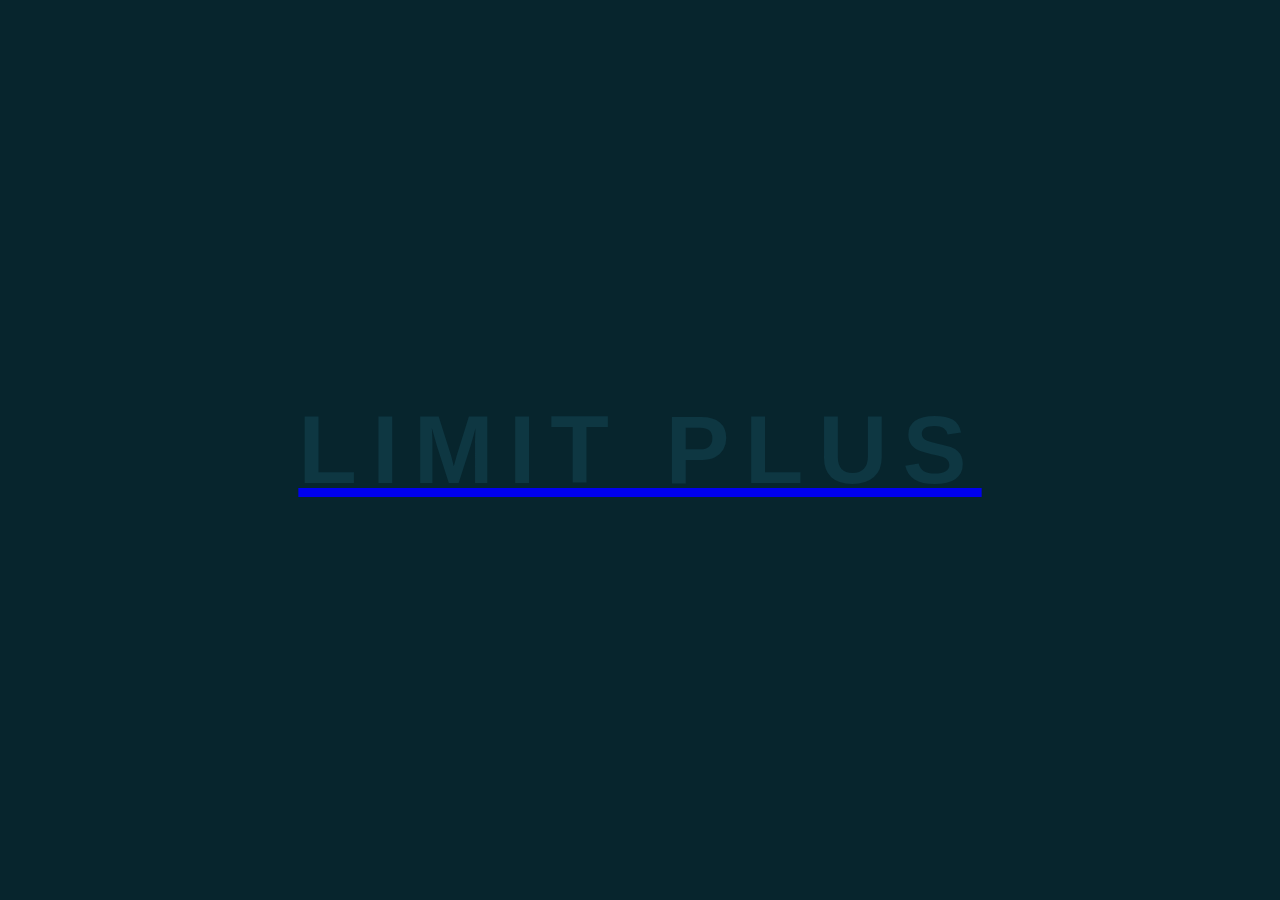
==== index.html @ 95d631de "Connecting index to homepage" ====
<!DOCTYPE html>
<html lang="en">
<head>
    <meta charset="UTF-8">
    <meta name="viewport" content="width=device-width, initial-scale=1.0">
    <meta http-equiv="X-UA-Compatible" content="ie=edge">
   
    <link rel="stylesheet" href="style.css">
    <title>LIMIT PLUS</title>
</head>
<body>
    <a href="homepage.html"><h2>LIMIT PLUS</h2></a>
    
    
    
    
    
    <script src="app.js"></script>
</body>

</html>
---- style.css ----
*{
    padding: 0;
    margin: 0;
    box-sizing: border-box;
    font-family: Arial, Helvetica, sans-serif;
}

body{
    display: flex;
    justify-content: center;
    align-items: center;
    min-height: 100vh;
    background: #07252d;
}

h2{
    position: relative;
    font-size: 6em;
    letter-spacing: 15px;
    color: #0e3742;
    text-transform: uppercase;
    width: 100%;
    text-align: center;
    /* -webkit-box-reflect: 1px linear-gradient(transparent, #0004);         THIS IS NOT CURRENTLY SUPPORTED */
    outline: none;
    animation: animate 5s linear infinite;
    text-decoration-style: none;
}

@keyframes animate{
    0%, 18%, 20%, 50.1%, 60%, 65.1%, 80%, 90.1%, 92%{
        color: #0e3742;
        text-shadow: none;
    }
    18.1%, 20.1%, 30%, 50%, 60.1%, 65%, 80.1%, 90%, 92.1%, 100%{
        color: #ffffff;
        text-shadow: 0 0 10px #03bcf4,
        0 0 20px #03bcf4,
        0 0 60px #03bcf4,
        0 0 80px #03bcf4,
        0 0 160px #03bcf4;
    }
}

/* THIS IS FOR A SLOW PROGRESSIVE GLOW

 @keyframes animate{
    0%{
        color: #0e3742;
        text-shadow: none;
    }
    100%{
        color: #ffffff;
        text-shadow: 0 0 10px #03bcf4,
        0 0 20px #03bcf4,
        0 0 60px #03bcf4,
        0 0 80px #03bcf4,
        0 0 160px #03bcf4;
    }
} */
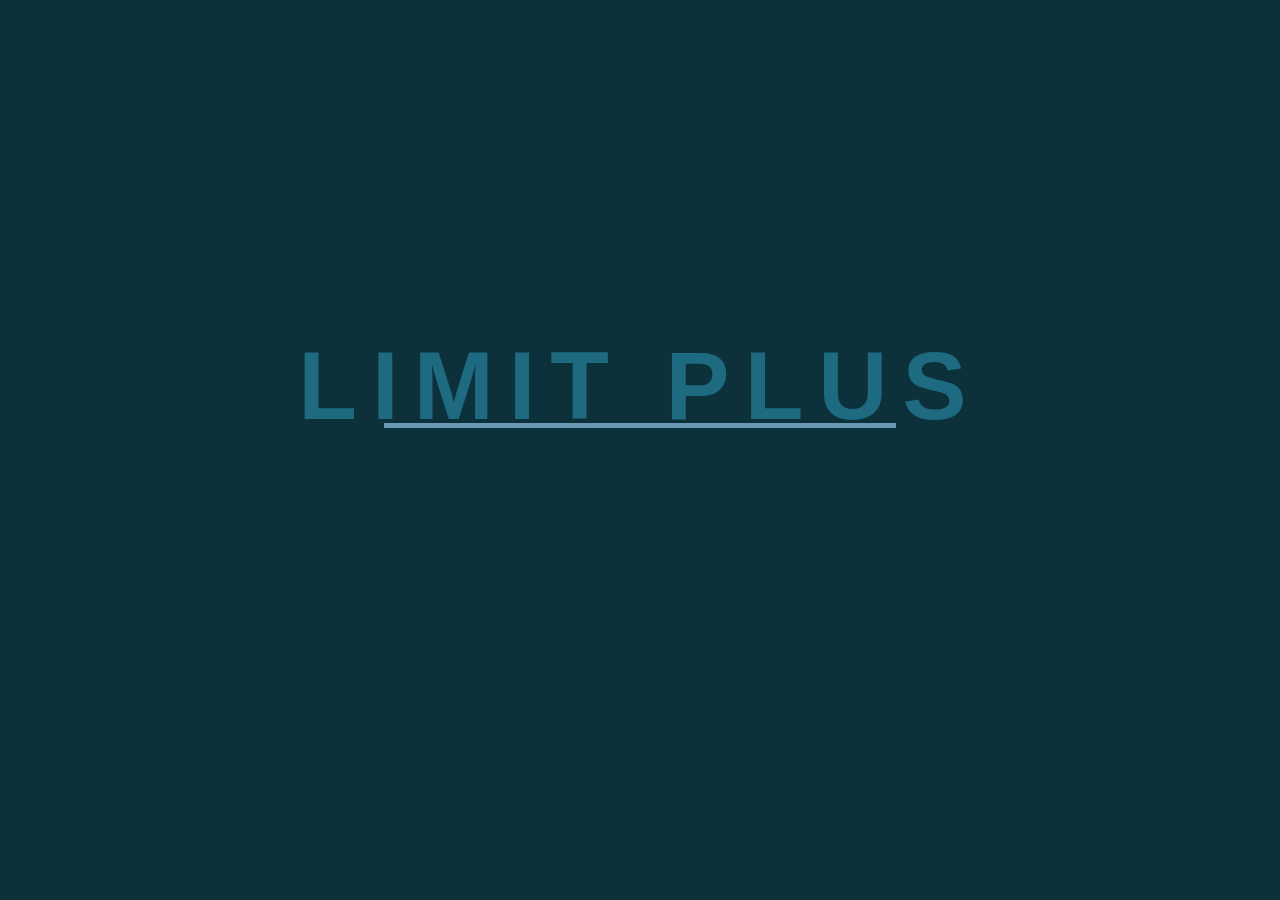
==== commit c6628fe1: "Animation for the login page" ====
--- a/index.html
+++ b/index.html
@@ -4,14 +4,24 @@
     <meta charset="UTF-8">
     <meta name="viewport" content="width=device-width, initial-scale=1.0">
     <meta http-equiv="X-UA-Compatible" content="ie=edge">
-   
+    <link rel="stylesheet" href="https://cdnjs.cloudflare.com/ajax/libs/font-awesome/5.15.2/css/all.min.css"/>
     <link rel="stylesheet" href="style.css">
     <title>LIMIT PLUS</title>
 </head>
 <body>
-    <a href="homepage.html"><h2>LIMIT PLUS</h2></a>
+    <a href="homepage.html"><h2 class="title loaded">LIMIT PLUS</h2></a>
     
+    <div class="slide">
+        <i class="fas fa-compact-disc"></i>
+    </div>
     
+
+    <div class="profileContainer">
+        <div class="profile"></div>
+        <div class="profile"></div>
+        <div class="profile"></div>
+        <div class="profile"></div>
+    </div>
     
     
     
--- a/style.css
+++ b/style.css
@@ -10,51 +10,101 @@
     justify-content: center;
     align-items: center;
     min-height: 100vh;
-    background: #07252d;
+    background: #0d313b;
 }
 
-h2{
+.title{
     position: relative;
     font-size: 6em;
     letter-spacing: 15px;
-    color: #0e3742;
+    color: #1e6a80;
     text-transform: uppercase;
-    width: 100%;
+    width: 100vw;
     text-align: center;
-    /* -webkit-box-reflect: 1px linear-gradient(transparent, #0004);         THIS IS NOT CURRENTLY SUPPORTED */
+    padding-bottom: 10%;
     outline: none;
-    animation: animate 5s linear infinite;
-    text-decoration-style: none;
+    top: 30%;
+    text-decoration: none;
+    animation: slideInFromLeft 5s ease 0s 1 normal forwards;
 }
 
-@keyframes animate{
-    0%, 18%, 20%, 50.1%, 60%, 65.1%, 80%, 90.1%, 92%{
-        color: #0e3742;
-        text-shadow: none;
+@keyframes slideInFromLeft {
+    0% {
+      transform: translateX(-20%);
+      opacity: 0;
     }
-    18.1%, 20.1%, 30%, 50%, 60.1%, 65%, 80.1%, 90%, 92.1%, 100%{
-        color: #ffffff;
-        text-shadow: 0 0 10px #03bcf4,
-        0 0 20px #03bcf4,
-        0 0 60px #03bcf4,
-        0 0 80px #03bcf4,
-        0 0 160px #03bcf4;
+    50% {
+      transform: translateX(0);
+      opacity: 0.3;
+    }
+    51% {
+        transform: translateY(-1%);
+    }
+    100% {
+        transform: translateY(-35%);
+        color: #26839c;
+        opacity: 1;
+    }
+  }
+
+a{
+    text-decoration: none;
+}
+
+.fa-compact-disc{
+    animation: spinDisc 3s ease 5s 1 normal forwards;
+    opacity: 0;
+}
+
+@keyframes spinDisc {
+    0% {
+        transform: rotate(2160deg);
+    }
+    50% {
+        opacity: 1;
+    }
+    51% {
+        opacity: 1;
+    }
+    100% {
+        opacity: 1;
     }
 }
 
-/* THIS IS FOR A SLOW PROGRESSIVE GLOW
+.slide{
+    display: flex;
+    justify-content: center;
+    top: 37%;
+    font-size: 5em;
+    color: rgb(255, 255, 255);
+    position: absolute;
+    animation: discEnter 2s ease-in 8s 1 normal forwards;
+}
 
- @keyframes animate{
-    0%{
-        color: #0e3742;
-        text-shadow: none;
+@keyframes discEnter {
+    0% {
+        opacity: 1;
     }
-    100%{
-        color: #ffffff;
-        text-shadow: 0 0 10px #03bcf4,
-        0 0 20px #03bcf4,
-        0 0 60px #03bcf4,
-        0 0 80px #03bcf4,
-        0 0 160px #03bcf4;
+    100% {
+        transform: translateY(45%);
+        opacity: 0;
     }
-} */
+    
+}
+
+.profileContainer{
+    display: flex;
+    justify-content: center;
+    top: 47%;
+    width: 40%;
+    height: 5px;
+    background-color: rgb(105, 151, 182);
+    position: absolute;
+    animation: profileShow 2s ease 10s 1 normal forwards;
+}
+
+@keyframes profileShow {
+    100% {
+        height: 200px;
+    }
+}
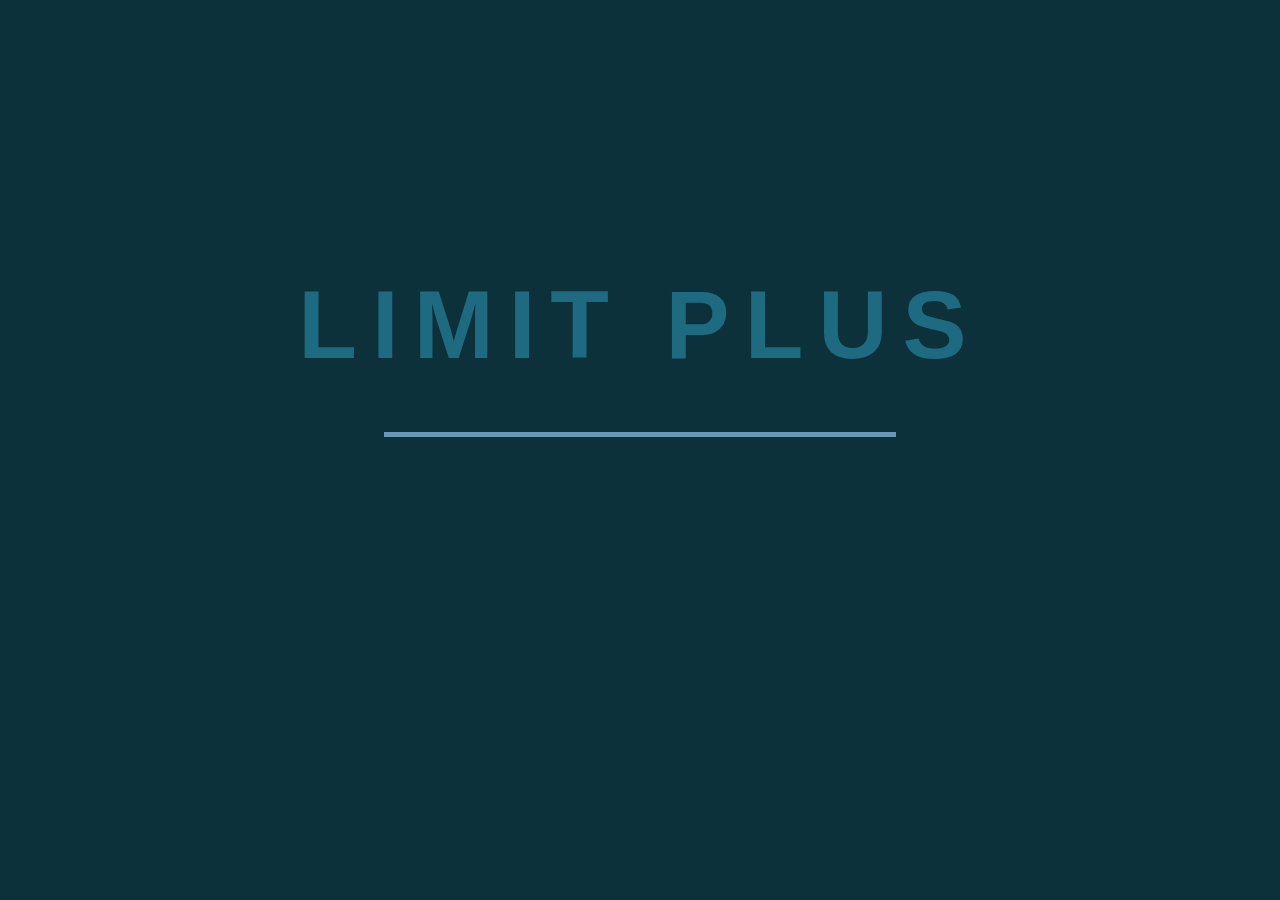
==== commit 50b2afa0: "Log in page is pretty much done" ====
--- a/index.html
+++ b/index.html
@@ -9,7 +9,7 @@
     <title>LIMIT PLUS</title>
 </head>
 <body>
-    <a href="homepage.html"><h2 class="title loaded">LIMIT PLUS</h2></a>
+    <h2 class="title">LIMIT PLUS</h2>
     
     <div class="slide">
         <i class="fas fa-compact-disc"></i>
@@ -17,10 +17,10 @@
     
 
     <div class="profileContainer">
-        <div class="profile"></div>
-        <div class="profile"></div>
-        <div class="profile"></div>
-        <div class="profile"></div>
+        <div class="profile"><a href="homepage.html"><img src="../images/thor.jpg" width="100%" height="100%"></a></div>
+        <div class="profile"><img src="../images/captainmarvel.png" width="100%" height="100%"></div>
+        <div class="profile"><img src="../images/ironman.jpg" width="100%" height="100%"></div>
+        <div class="profile"><img src="../images/blackwidow.jpg" width="100%" height="100%"></div>
     </div>
     
     
--- a/style.css
+++ b/style.css
@@ -9,12 +9,13 @@
     display: flex;
     justify-content: center;
     align-items: center;
-    min-height: 100vh;
+    height: 100vh;
     background: #0d313b;
 }
 
 .title{
-    position: relative;
+    position: absolute;
+    /* font-size: clamp(4em, 15vw, 6em); */
     font-size: 6em;
     letter-spacing: 15px;
     color: #1e6a80;
@@ -23,9 +24,9 @@
     text-align: center;
     padding-bottom: 10%;
     outline: none;
-    top: 30%;
+    top: 30vh;
     text-decoration: none;
-    animation: slideInFromLeft 5s ease 0s 1 normal forwards;
+    animation: slideInFromLeft 4s ease 0s 1 normal forwards;
 }
 
 @keyframes slideInFromLeft {
@@ -51,8 +52,16 @@
     text-decoration: none;
 }
 
+@media (max-width: 680px) {
+    .title{
+        top: 25vh;
+        font-size: 5em;
+    }
+} 
+
 .fa-compact-disc{
-    animation: spinDisc 3s ease 5s 1 normal forwards;
+    animation: spinDisc 3s ease 4s 1 normal forwards;
+    top: 36vh;
     opacity: 0;
 }
 
@@ -74,11 +83,11 @@
 .slide{
     display: flex;
     justify-content: center;
-    top: 37%;
+    top: 37vh;
     font-size: 5em;
     color: rgb(255, 255, 255);
     position: absolute;
-    animation: discEnter 2s ease-in 8s 1 normal forwards;
+    animation: discEnter 2s ease-in 7s 1 normal forwards;
 }
 
 @keyframes discEnter {
@@ -94,17 +103,49 @@
 
 .profileContainer{
     display: flex;
+    align-items: center;
     justify-content: center;
-    top: 47%;
+    justify-content: space-around;
+    top: 48vh;
     width: 40%;
     height: 5px;
     background-color: rgb(105, 151, 182);
     position: absolute;
-    animation: profileShow 2s ease 10s 1 normal forwards;
+    animation: profileShow 2s ease 9s 1 normal forwards;
 }
 
 @keyframes profileShow {
+
     100% {
         height: 200px;
     }
 }
+
+.profile{
+    position: relative;
+    object-fit: cover;
+    background-color: #0d313b;
+    width: 20%;
+    height: 100%;
+    opacity: 0;
+    animation: profilePics 2s ease 9s 1 normal forwards;
+} 
+
+@keyframes profilePics {
+    0% {
+        opacity: 0;
+    }
+    100% {
+        opacity: 1;
+        cursor: pointer;
+    }
+}
+
+.profile img{
+    object-fit: cover;
+}
+
+.profile img:hover{
+    opacity: 0.5;
+}
+
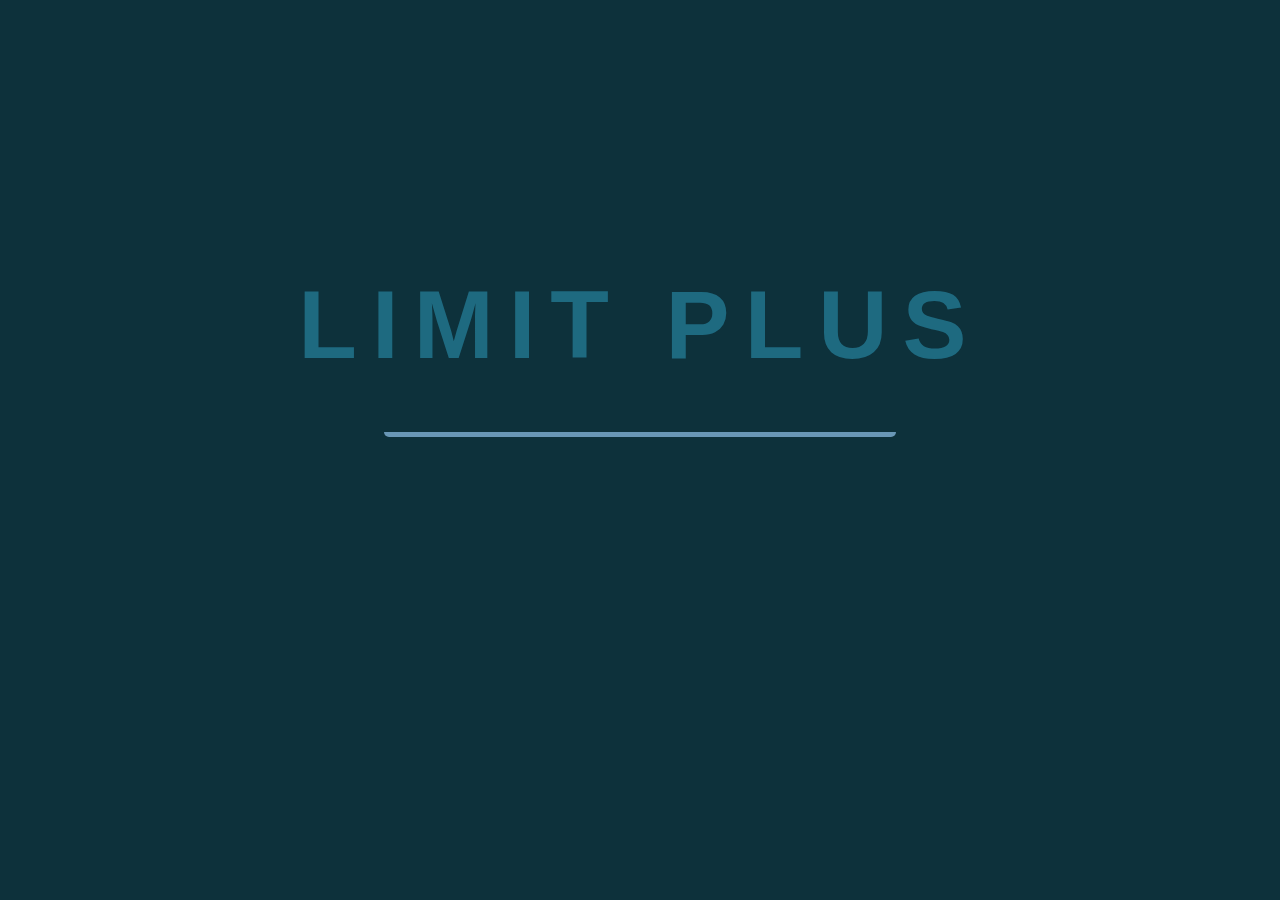
==== commit 4754ad29: "Hover finished" ====
--- a/index.html
+++ b/index.html
@@ -11,16 +11,18 @@
 <body>
     <h2 class="title">LIMIT PLUS</h2>
     
+    
+
     <div class="slide">
         <i class="fas fa-compact-disc"></i>
     </div>
-    
+    <div class="invisibleBox"></div>
 
     <div class="profileContainer">
-        <div class="profile"><a href="homepage.html"><img src="../images/thor.jpg" width="100%" height="100%"></a></div>
-        <div class="profile"><img src="../images/captainmarvel.png" width="100%" height="100%"></div>
-        <div class="profile"><img src="../images/ironman.jpg" width="100%" height="100%"></div>
-        <div class="profile"><img src="../images/blackwidow.jpg" width="100%" height="100%"></div>
+        <div class="profile"><a href="homepage.html"><img src="../images/profilePic.jpg" width="100%" height="100%"></a></div>
+        <div class="profile"><img src="../images/ciaraPic.jpg" width="100%" height="100%"></div>
+        <div class="profile"><img src="../images/paoloPic.jpg" width="100%" height="100%"></div>
+        <div class="profile"><img src="../images/plus.png" width="100%" height="100%"></div>
     </div>
     
     
--- a/style.css
+++ b/style.css
@@ -26,7 +26,7 @@
     outline: none;
     top: 30vh;
     text-decoration: none;
-    animation: slideInFromLeft 4s ease 0s 1 normal forwards;
+    animation: slideInFromLeft 3s ease 0s 1 normal forwards;
 }
 
 @keyframes slideInFromLeft {
@@ -60,8 +60,9 @@
 } 
 
 .fa-compact-disc{
-    animation: spinDisc 3s ease 4s 1 normal forwards;
-    top: 36vh;
+    position: relative;
+    animation: spinDisc 2s ease 3s 1 normal forwards;
+    top: -1vh;
     opacity: 0;
 }
 
@@ -87,7 +88,7 @@
     font-size: 5em;
     color: rgb(255, 255, 255);
     position: absolute;
-    animation: discEnter 2s ease-in 7s 1 normal forwards;
+    animation: discEnter 1.5s ease-in 5s 1 normal forwards;
 }
 
 @keyframes discEnter {
@@ -95,10 +96,17 @@
         opacity: 1;
     }
     100% {
-        transform: translateY(45%);
-        opacity: 0;
-    }
-    
+        transform: translateY(120%);
+        
+    } 
+}
+
+.invisibleBox{
+    position: absolute;
+    background-color: #0d313b;
+    width: 100px;
+    height: 90px;
+    margin-top: 57px;
 }
 
 .profileContainer{
@@ -111,7 +119,8 @@
     height: 5px;
     background-color: rgb(105, 151, 182);
     position: absolute;
-    animation: profileShow 2s ease 9s 1 normal forwards;
+    animation: profileShow 1s ease 6.5s 1 normal forwards;
+    border-radius: 0 0 20px 20px;
 }
 
 @keyframes profileShow {
@@ -125,10 +134,15 @@
     position: relative;
     object-fit: cover;
     background-color: #0d313b;
-    width: 20%;
-    height: 100%;
+    display: flex;
+    flex-wrap: wrap;
+    justify-content: space-around;
+    width: 130px;
+    height: 130px;
+    border-radius: 50%;
     opacity: 0;
-    animation: profilePics 2s ease 9s 1 normal forwards;
+    animation: profilePics 1s ease 6.5s 1 normal forwards;
+    border: 4px #dfdfdf solid;
 } 
 
 @keyframes profilePics {
@@ -141,11 +155,15 @@
     }
 }
 
+.profile a{
+    height: 122px;
+}
+
 .profile img{
+    border-radius: 50%;
     object-fit: cover;
 }
 
 .profile img:hover{
     opacity: 0.5;
-}
-
+}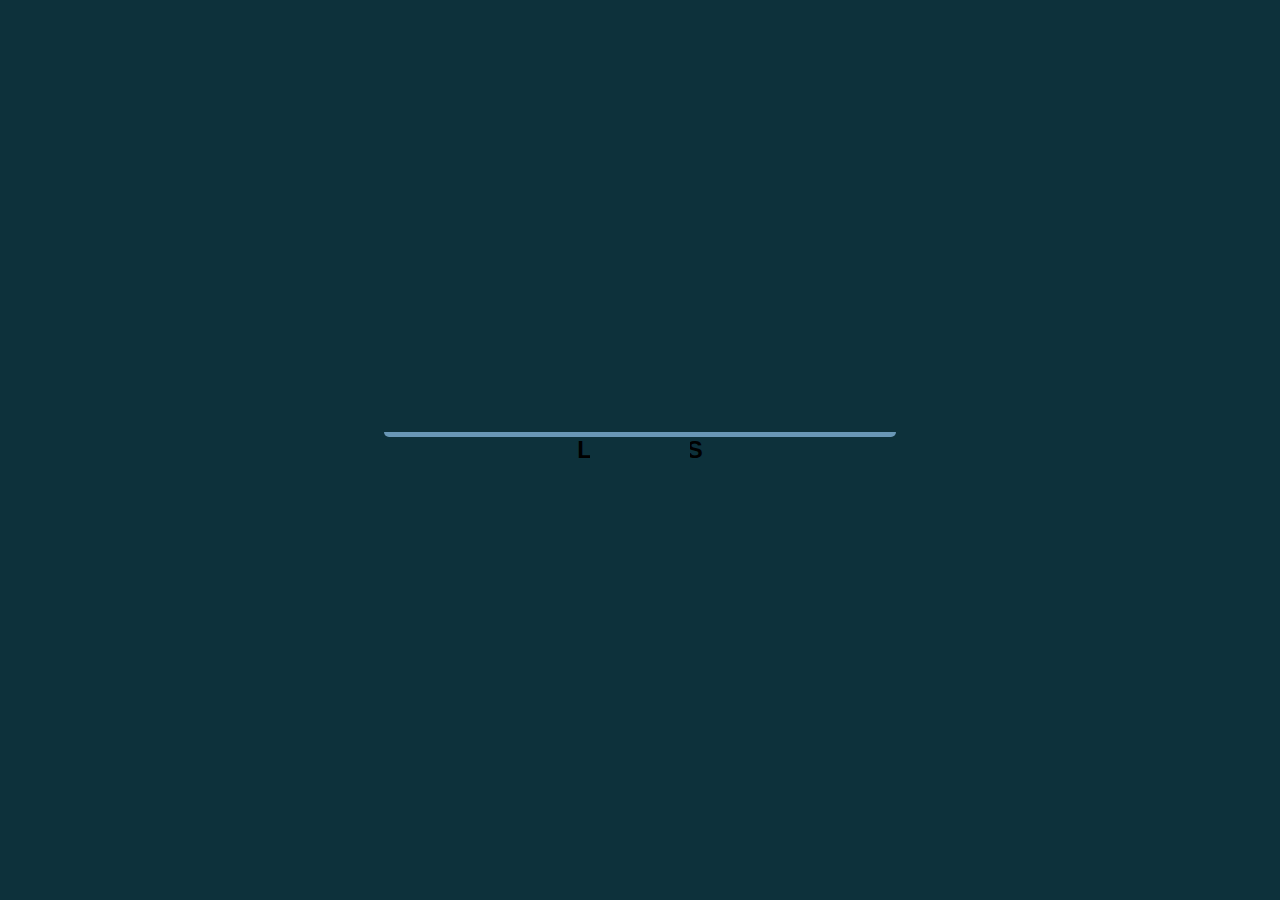
==== commit d1725460: "Adding of a feature swiper" ====
--- a/index.html
+++ b/index.html
@@ -9,7 +9,13 @@
     <title>LIMIT PLUS</title>
 </head>
 <body>
-    <h2 class="title">LIMIT PLUS</h2>
+
+    <div class="initialLine"></div>
+
+    <h2 class="titleFirst">LIMIT</h2>
+    <div class="hiddenBox1"></div>
+    <div class="hiddenBox2"></div>
+    <h2 class="titleSecond">LESS</h2>
     
     
 
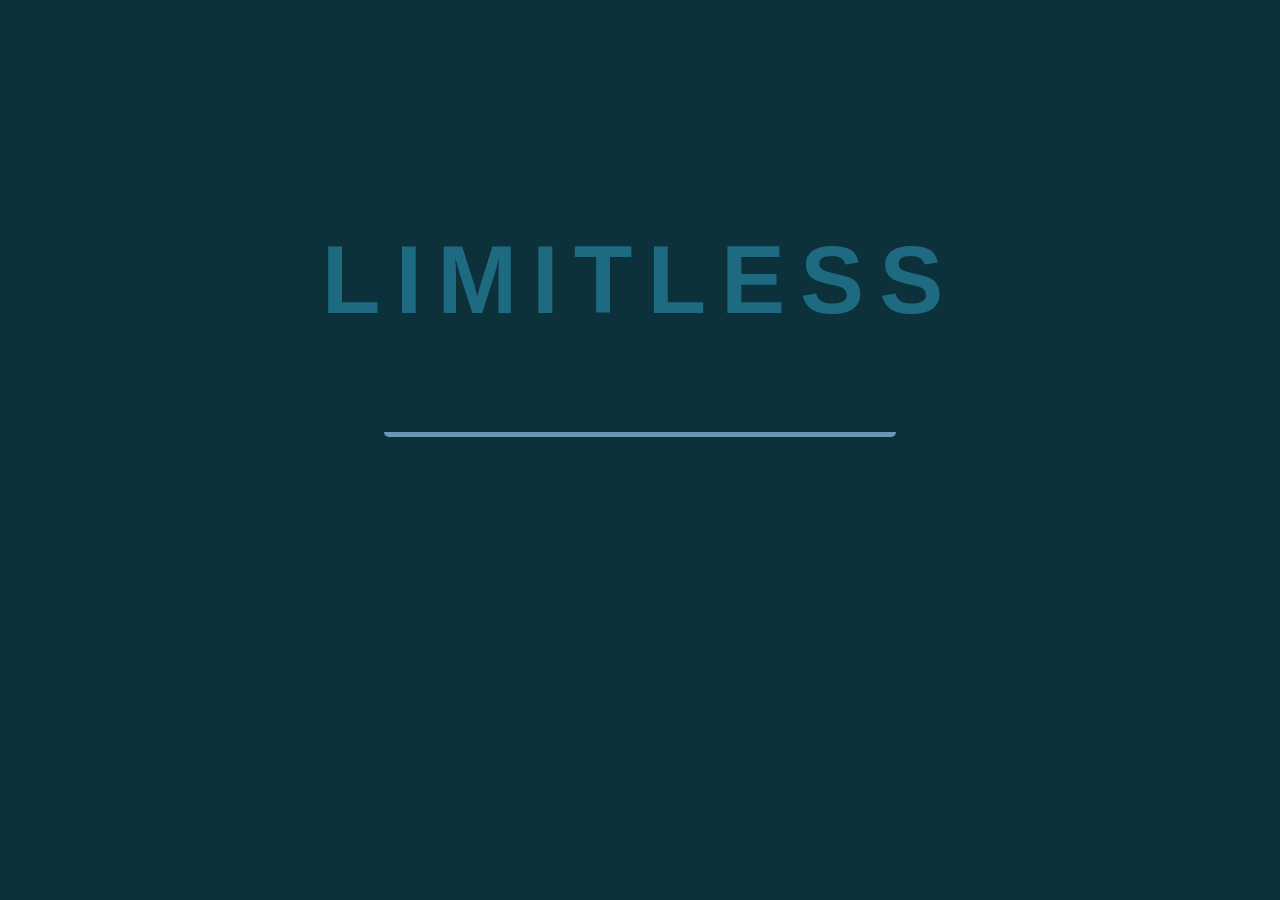
==== commit 14ae2eef: "A new index animation is finsihed and pretty much done, homepage nav nearly responsive as well as mo" ====
--- a/index.html
+++ b/index.html
@@ -4,21 +4,17 @@
     <meta charset="UTF-8">
     <meta name="viewport" content="width=device-width, initial-scale=1.0">
     <meta http-equiv="X-UA-Compatible" content="ie=edge">
+    <link rel="stylesheet" href="https://cdnjs.cloudflare.com/ajax/libs/animate.css/4.1.1/animate.min.css"/>
     <link rel="stylesheet" href="https://cdnjs.cloudflare.com/ajax/libs/font-awesome/5.15.2/css/all.min.css"/>
     <link rel="stylesheet" href="style.css">
     <title>LIMIT PLUS</title>
 </head>
 <body>
-
-    <div class="initialLine"></div>
-
-    <h2 class="titleFirst">LIMIT</h2>
-    <div class="hiddenBox1"></div>
-    <div class="hiddenBox2"></div>
-    <h2 class="titleSecond">LESS</h2>
+    <div class="title-container">
+        <h2 class="titleFirst animate__animated animate__bounceIn">LIMITLESS</h2>
+    </div>
     
     
-
     <div class="slide">
         <i class="fas fa-compact-disc"></i>
     </div>
--- a/style.css
+++ b/style.css
@@ -11,11 +11,16 @@
     align-items: center;
     height: 100vh;
     background: #0d313b;
+    overflow: hidden;
 }
 
-.title{
-    position: absolute;
-    /* font-size: clamp(4em, 15vw, 6em); */
+@keyframes dissapear{
+    100%{
+        opacity: 0;
+    }
+}
+
+.titleFirst{   
     font-size: 6em;
     letter-spacing: 15px;
     color: #1e6a80;
@@ -24,29 +29,22 @@
     text-align: center;
     padding-bottom: 10%;
     outline: none;
-    top: 30vh;
     text-decoration: none;
-    animation: slideInFromLeft 3s ease 0s 1 normal forwards;
+    animation-duration: 4.5s;
+    
 }
 
-@keyframes slideInFromLeft {
-    0% {
-      transform: translateX(-20%);
-      opacity: 0;
+.title-container{
+    position: absolute;
+    top: 25vh;
+    animation: down 1.5s ease 4s 1 normal forwards;
+}
+
+@keyframes down {
+    100%{
+        top: 31vh;
     }
-    50% {
-      transform: translateX(0);
-      opacity: 0.3;
-    }
-    51% {
-        transform: translateY(-1%);
-    }
-    100% {
-        transform: translateY(-35%);
-        color: #26839c;
-        opacity: 1;
-    }
-  }
+}
 
 a{
     text-decoration: none;
@@ -60,9 +58,9 @@
 } 
 
 .fa-compact-disc{
+    font-size: 0.8em;
     position: relative;
-    animation: spinDisc 2s ease 3s 1 normal forwards;
-    top: -1vh;
+    animation: spinDisc 2s ease 1s 1 normal forwards;
     opacity: 0;
 }
 
@@ -84,11 +82,11 @@
 .slide{
     display: flex;
     justify-content: center;
-    top: 37vh;
+    top: 39vh;
     font-size: 5em;
     color: rgb(255, 255, 255);
     position: absolute;
-    animation: discEnter 1.5s ease-in 5s 1 normal forwards;
+    animation: discEnter 1s ease-in 3s 1 normal forwards;
 }
 
 @keyframes discEnter {
@@ -96,7 +94,7 @@
         opacity: 1;
     }
     100% {
-        transform: translateY(120%);
+        transform: translateY(121%);
         
     } 
 }
@@ -119,15 +117,7 @@
     height: 5px;
     background-color: rgb(105, 151, 182);
     position: absolute;
-    animation: profileShow 1s ease 6.5s 1 normal forwards;
     border-radius: 0 0 20px 20px;
-}
-
-@keyframes profileShow {
-
-    100% {
-        height: 200px;
-    }
 }
 
 .profile{
@@ -140,9 +130,10 @@
     width: 130px;
     height: 130px;
     border-radius: 50%;
+    top: 80px;
     opacity: 0;
-    animation: profilePics 1s ease 6.5s 1 normal forwards;
-    border: 4px #dfdfdf solid;
+    animation: profilePics 2s ease 4s 1 normal forwards;
+    border: 2px #dfdfdf solid;
 } 
 
 @keyframes profilePics {
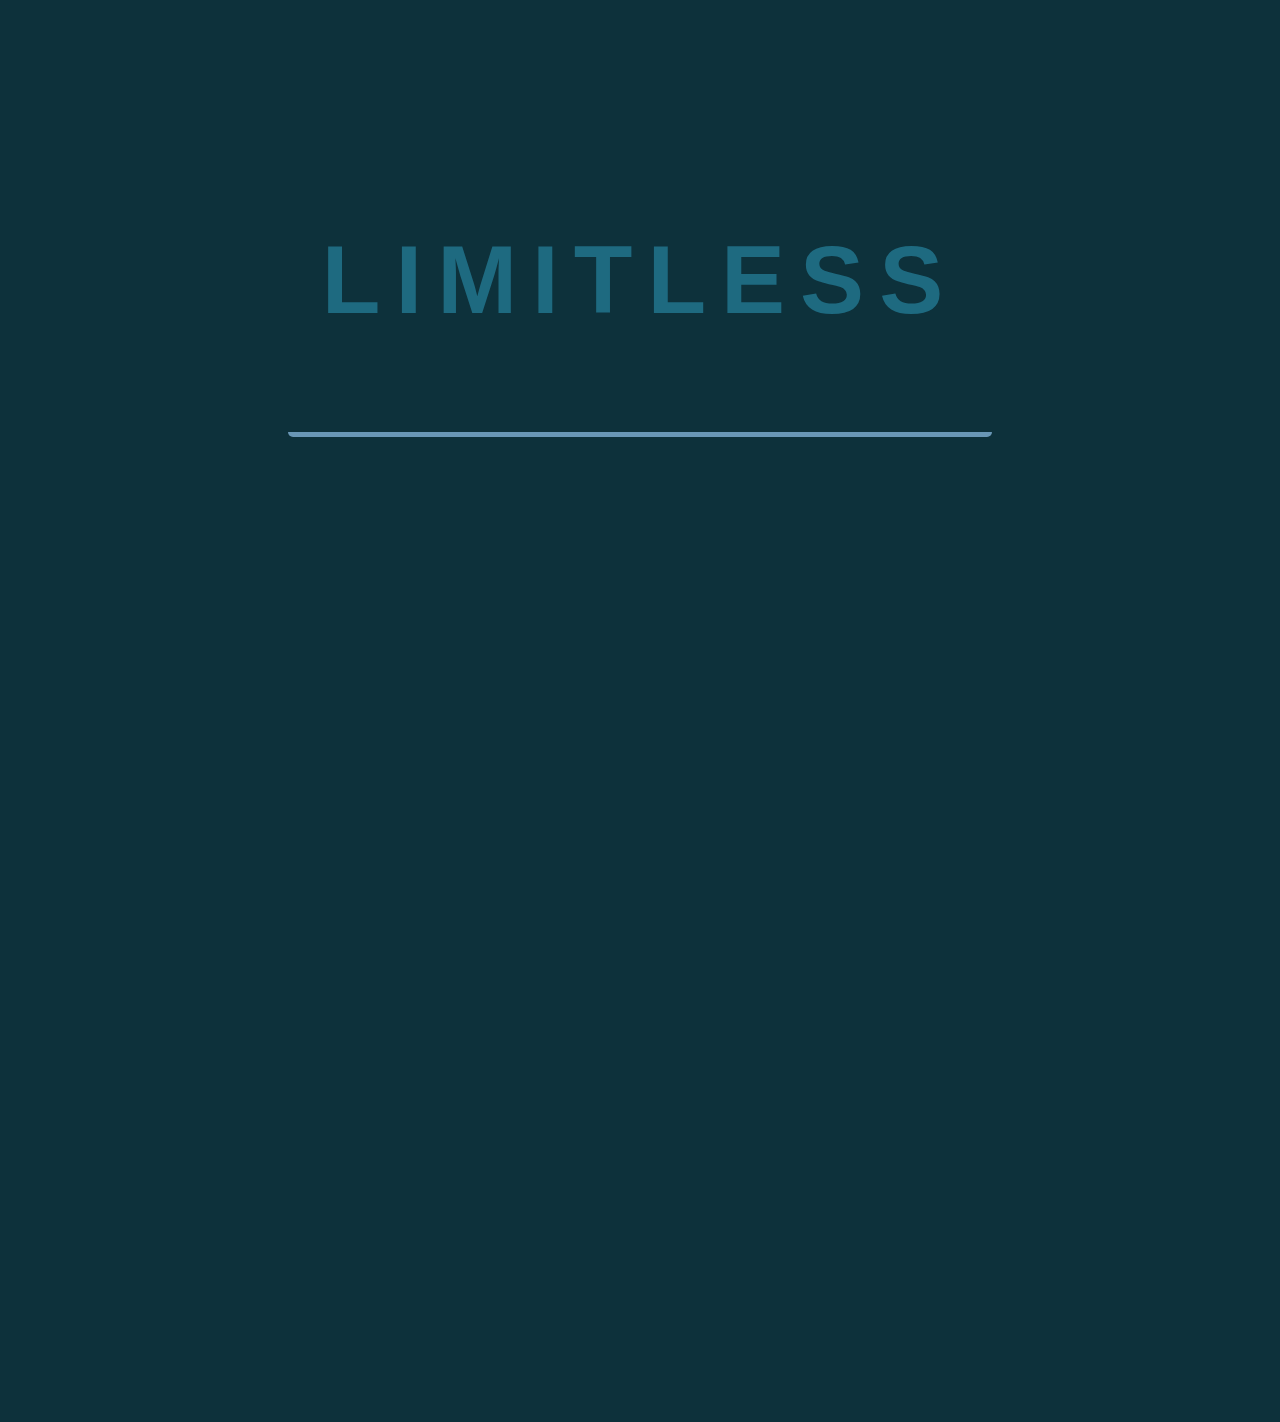
==== commit f154aa53: "Design ideas for first page and another" ====
--- a/index.html
+++ b/index.html
@@ -7,7 +7,7 @@
     <link rel="stylesheet" href="https://cdnjs.cloudflare.com/ajax/libs/animate.css/4.1.1/animate.min.css"/>
     <link rel="stylesheet" href="https://cdnjs.cloudflare.com/ajax/libs/font-awesome/5.15.2/css/all.min.css"/>
     <link rel="stylesheet" href="style.css">
-    <title>LIMIT PLUS</title>
+    <title>LIMITLESS</title>
 </head>
 <body>
     <div class="title-container">
--- a/style.css
+++ b/style.css
@@ -69,13 +69,13 @@
         transform: rotate(2160deg);
     }
     50% {
-        opacity: 1;
+        opacity: 0.9;
     }
     51% {
-        opacity: 1;
+        opacity: 0.9;
     }
     100% {
-        opacity: 1;
+        opacity: 0.9;
     }
 }
 
@@ -86,25 +86,29 @@
     font-size: 5em;
     color: rgb(255, 255, 255);
     position: absolute;
-    animation: discEnter 1s ease-in 3s 1 normal forwards;
+    animation: discEnter 2s ease-in 3s 1 normal forwards;
 }
 
 @keyframes discEnter {
     0% {
         opacity: 1;
     }
+
+    50%{
+        transform: translateY(147%);
+    }
+
     100% {
-        transform: translateY(121%);
-        
+        transform: translateY(747%);
     } 
 }
 
 .invisibleBox{
     position: absolute;
     background-color: #0d313b;
-    width: 100px;
-    height: 90px;
-    margin-top: 57px;
+    width: 300px;
+    height: 990px;
+    top: 48vh;
 }
 
 .profileContainer{
@@ -113,7 +117,7 @@
     justify-content: center;
     justify-content: space-around;
     top: 48vh;
-    width: 40%;
+    width: 55vw;
     height: 5px;
     background-color: rgb(105, 151, 182);
     position: absolute;
@@ -136,6 +140,11 @@
     border: 2px #dfdfdf solid;
 } 
 
+.profile:hover{
+    transform: scale(1.03);
+    transition: all 0.3s;
+}
+
 @keyframes profilePics {
     0% {
         opacity: 0;
@@ -147,7 +156,7 @@
 }
 
 .profile a{
-    height: 122px;
+    height: 100%;
 }
 
 .profile img{
@@ -157,4 +166,21 @@
 
 .profile img:hover{
     opacity: 0.5;
+}
+
+@media (max-width: 1360px){
+
+    .profile{
+        min-width: 90px;
+        max-width: 90px;
+        min-height: 90px;
+        max-height: 90px;
+    }
+}
+
+@media (max-width: 640px){
+
+    .titleFirst{
+        font-size: 3.3em;
+    }
 }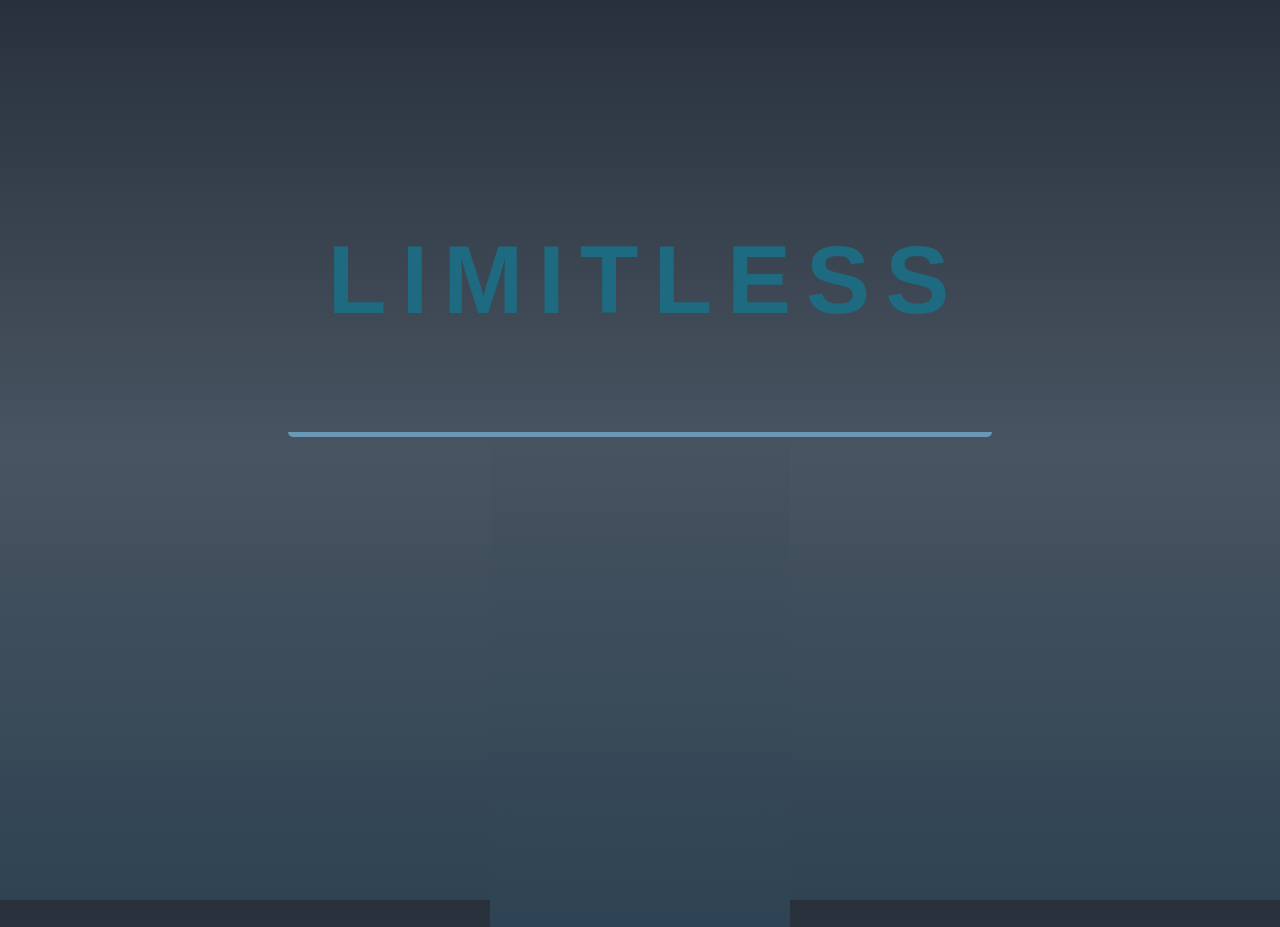
==== commit 2073c5fe: "Sanding down the edges" ====
--- a/index.html
+++ b/index.html
@@ -22,9 +22,9 @@
 
     <div class="profileContainer">
         <div class="profile"><a href="homepage.html"><img src="../images/profilePic.jpg" width="100%" height="100%"></a></div>
-        <div class="profile"><img src="../images/ciaraPic.jpg" width="100%" height="100%"></div>
-        <div class="profile"><img src="../images/paoloPic.jpg" width="100%" height="100%"></div>
-        <div class="profile"><img src="../images/plus.png" width="100%" height="100%"></div>
+        <div class="profile"><a href="#"><img src="../images/ciaraPic.jpg" width="100%" height="100%"></a></div>
+        <div class="profile"><a href="#"><img src="../images/paoloPic.jpg" width="100%" height="100%"></a></div>
+        <div class="profile"><a href="#"><img src="../images/plus.png" width="100%" height="100%"></a></div>
     </div>
     
     
--- a/style.css
+++ b/style.css
@@ -10,7 +10,7 @@
     justify-content: center;
     align-items: center;
     height: 100vh;
-    background: #0d313b;
+    background-image: linear-gradient(#28313B, #485461, #2F4353);
     overflow: hidden;
 }
 
@@ -31,18 +31,18 @@
     outline: none;
     text-decoration: none;
     animation-duration: 4.5s;
-    
 }
 
 .title-container{
     position: absolute;
+    left: 6px;
     top: 25vh;
     animation: down 1.5s ease 4s 1 normal forwards;
 }
 
 @keyframes down {
     100%{
-        top: 31vh;
+        top: 32vh;
     }
 }
 
@@ -99,15 +99,16 @@
     }
 
     100% {
-        transform: translateY(747%);
+        transform: translateY(800%);
     } 
 }
 
 .invisibleBox{
     position: absolute;
-    background-color: #0d313b;
+    background-image: linear-gradient(to bottom, #475360, #2e4353);
+    /* background-color: linear-gradient(#475360, #2e4353); */
     width: 300px;
-    height: 990px;
+    height: 55vh;
     top: 48vh;
 }
 
